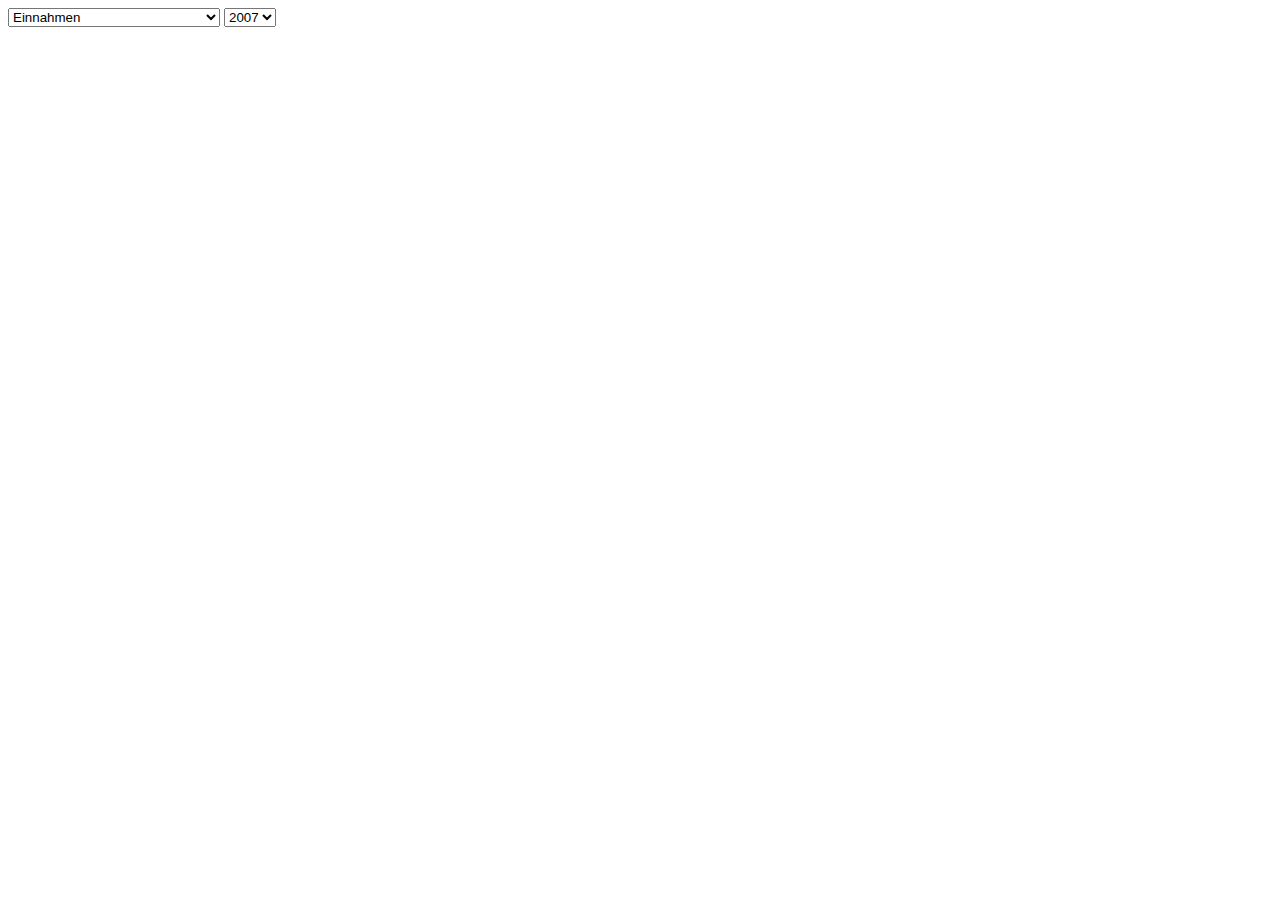
==== index3.html @ a19c1c25 "Open Data v1" ====
<!DOCTYPE html>
<meta charset="utf-8">
<style>
    path {
        stroke: #fff;
    }

    #title {
        font-size: 1em;
    }

    #sequence text {
        font-weight: 500;
        fill: #000;
    }
</style>
<body>
<div id="sequence"></div>
<span id="currentTopic"></span>

<select id="leave" onchange="change()">
    <option value="0">Einnahmen</option>
    <option value="1">Ausgaben nach Aufgabengebiet</option>
</select>

<select id="year" onchange="newYear()">
    <option value="0">2007</option>
    <option value="1">2008</option>
</select>


</body>
<script src="https://d3js.org/d3.v4.min.js"></script>
<script>
    var width = 480,
        height = 350,
        radius = (Math.min(width, height) / 2) - 10;
    var formatNumber = d3.format(",d");

    var rootOriginal = [];

    var EinAus = 0;
    var Year =0;

    var b = {
        w: 140, h: 30, s: 3, t: 10
    };
    var x = d3.scaleLinear()
        .range([0, 2 * Math.PI]);
    var y = d3.scaleSqrt()
        .range([0, radius]);

    var color = d3.scaleOrdinal(d3.schemeCategory20c);

    var partition = d3.partition();

    var arc = d3.arc()
        .startAngle(function(d) { return Math.max(0, Math.min(2 * Math.PI, x(d.x0))); })
        .endAngle(function(d) { return Math.max(0, Math.min(2 * Math.PI, x(d.x1))); })
        .innerRadius(function(d) { return Math.max(0, y(d.y0)); })
        .outerRadius(function(d) { return Math.max(0, y(d.y1)); });

    var svg = d3.select("body").append("svg")
        .attr("width", width)
        .attr("height", height)
        .append("g")
        .attr("transform", "translate(" + width / 2 + "," + (height / 2) + ")");;

    d3.json("EinAusgabenBund.json", function(error, root) {
        if (error) throw error;

        rootOriginal = root;

        newGraphic(Year,EinAus);
    });


    function newGraphic(currentYear,EinnahmenAusgaben){

        root = rootOriginal.children[currentYear].children[EinnahmenAusgaben];
        root = d3.hierarchy(root);

        initializeBreadcrumbTrail();

        d3.select("#currentTopic").text(function(x) { return root.name; });

        root.sum(function(d) { return d.size; });

        svg.selectAll("path")
            .data(partition(root).descendants())
            .remove();

        svg.selectAll("path")
            .data(partition(root).descendants())
            .enter().append("path")
            .attr("d", arc)
            .style("fill", function(d) { return color((d.children ? d : d.parent).data.name); })
            .on("click", click)
            .on("mouseover",mouseover)
            .append("title")
            .text(function(d) { return d.data.name + "\n" + formatNumber(d.value); });

        updateBreadcrumbs(getParents(root),root.value);

        svg.transition()
            .duration(750)
            .tween("scale", function() {
                var xd = d3.interpolate(x.domain(), [root.x0, root.x1]),
                    yd = d3.interpolate(y.domain(), [root.y0, 1]),
                    yr = d3.interpolate(y.range(), [root.y0 ? 20 : 0, radius]);
                return function(t) { x.domain(xd(t)); y.domain(yd(t)).range(yr(t)); };
            })
            .selectAll("path")
            .attrTween("d", function(d) { return function() { return arc(d); }; });
    }


    function initializeBreadcrumbTrail() {
        // Add the svg area.
        var trail = d3.select("#sequence").append("svg:svg")
            .attr("width", 2*width)
            .attr("height", width/10)
            .attr("id", "trail");
        var trail = d3.select("#currentTopic").append("svg:svg")
            .attr("width", 2*width)
            .attr("height", width/10)
            .attr("id", "trail");
    }


    function mouseover(d) {

        var sequenceArray = getParents(d);
        updateBreadcrumbs(sequenceArray, d.value);

        // Fade all the segments.
        d3.selectAll("path")
            .style("opacity", 0.3);

        // Then highlight only those that are an ancestor of the current segment.
        svg.selectAll("path")
            .filter(function(node) {
                return (sequenceArray.indexOf(node) >= 0);
            })
            .style("opacity", 1);
    }

    function getParents(a){
        var nodeArray = [a];
        while(a.parent){
            nodeArray.push(a.parent);
            a = a.parent
        }
        return nodeArray.reverse();
    }

    function click(d) {
        updateBreadcrumbs(getParents(d), d.value);

        console.log(d.name);
        d3.select("#currentTopic").text(d.name);

        svg.transition()
            .duration(750)
            .tween("scale", function() {
                var xd = d3.interpolate(x.domain(), [d.x0, d.x1]),
                    yd = d3.interpolate(y.domain(), [d.y0, 1]),
                    yr = d3.interpolate(y.range(), [d.y0 ? 20 : 0, radius]);
                return function(t) { x.domain(xd(t)); y.domain(yd(t)).range(yr(t)); };
            })
            .selectAll("path")
            .attrTween("d", function(d) { return function() { return arc(d); }; });
    }


    function updateBreadcrumbs(nodeArray, percentageString) {
        // Data join; key function combines name and depth (= position in sequence).
        var g = d3.select("#trail")
            .selectAll("g")
            .data(nodeArray, function(x) { return percentageString + x.data.name + x.depth; });
        // Add breadcrumb and label for entering nodes.
        var entering = g.enter().append("svg:g");
        entering.append("svg:text")
            .attr("y", b.h / 2)
            .attr("dy", "0.35em")
            .text(function(x) { return ", " + x.data.name; });
        entering.attr("transform", function(x, i) { return "translate(" + i* (b.w + b.s) + ", 0)"; });
        // Remove exiting nodes.
        g.exit().remove();
    }

    function breadcrumbPoints(x, i) {
        var points = [];
        points.push("0,0");
        points.push(b.w + ",0");
        points.push(b.w + b.t + "," + (b.h / 2));
        points.push(b.w + "," + b.h);
        points.push("0," + b.h);
        if (i > 0) { // Leftmost breadcrumb; don't include 6th vertex.
            points.push(b.t + "," + (b.h / 2));
        }
        return points.join(" ");
    }

    d3.select(self.frameElement).style("height", height + "px");


    function change() {
        if (document.getElementById("leave").value == "1"){
            EinAus = 1;
        }
        else{
            EinAus = 0;
        }
        newGraphic(Year,EinAus)
    }

    function newYear() {
        if (document.getElementById("leave").value == "1"){
            Year = 1;
        }
        else{
            Year = 0;
        }
        newGraphic(Year,EinAus)
    }

</script>
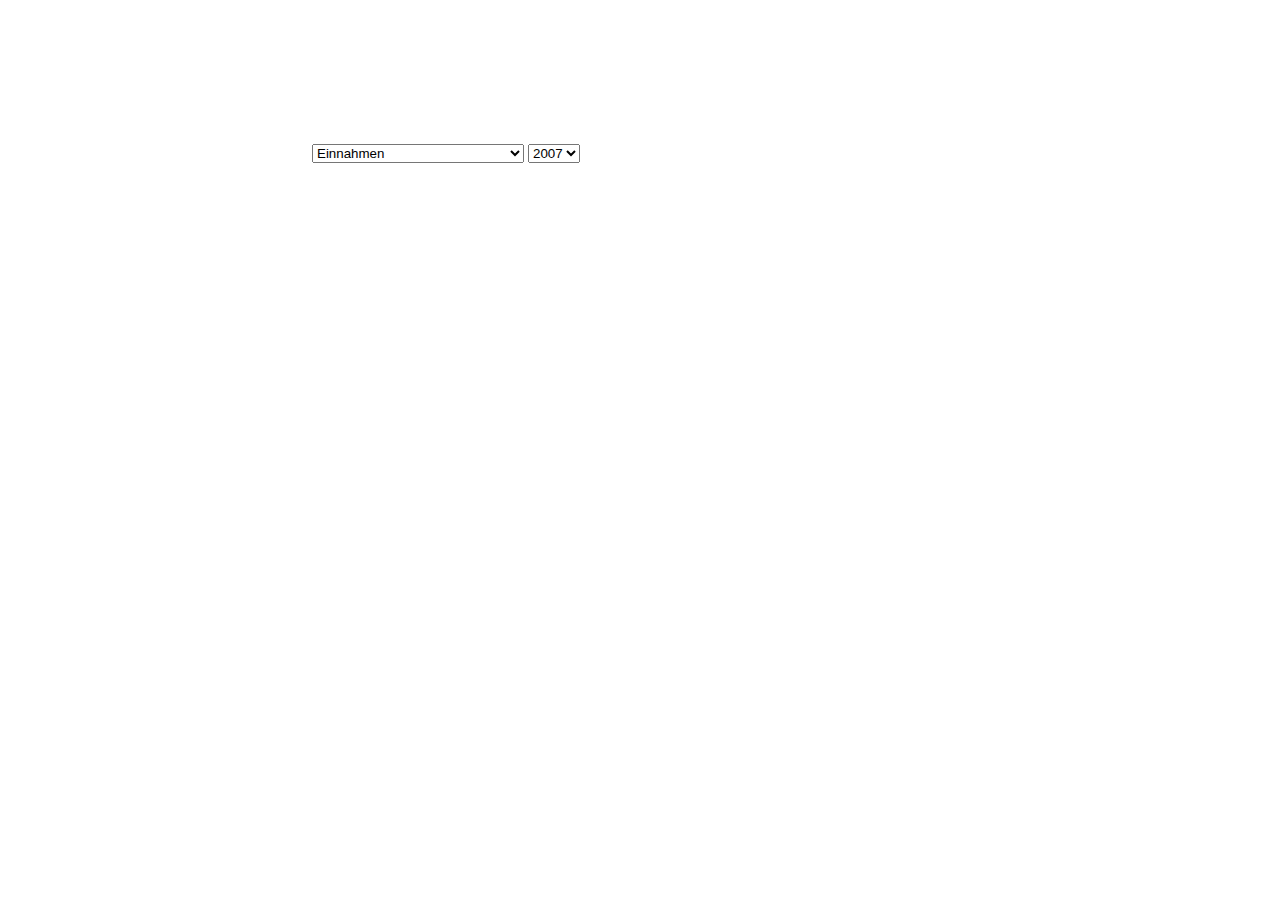
==== commit 83abeda4: "Open Data v2" ====
--- a/index3.html
+++ b/index3.html
@@ -17,7 +17,7 @@
 <body>
 <div id="sequence"></div>
 <span id="currentTopic"></span>
-
+<svg id="graph1"></svg>
 <select id="leave" onchange="change()">
     <option value="0">Einnahmen</option>
     <option value="1">Ausgaben nach Aufgabengebiet</option>
@@ -60,7 +60,7 @@
         .innerRadius(function(d) { return Math.max(0, y(d.y0)); })
         .outerRadius(function(d) { return Math.max(0, y(d.y1)); });
 
-    var svg = d3.select("body").append("svg")
+    var svg = d3.select("svg")
         .attr("width", width)
         .attr("height", height)
         .append("g")
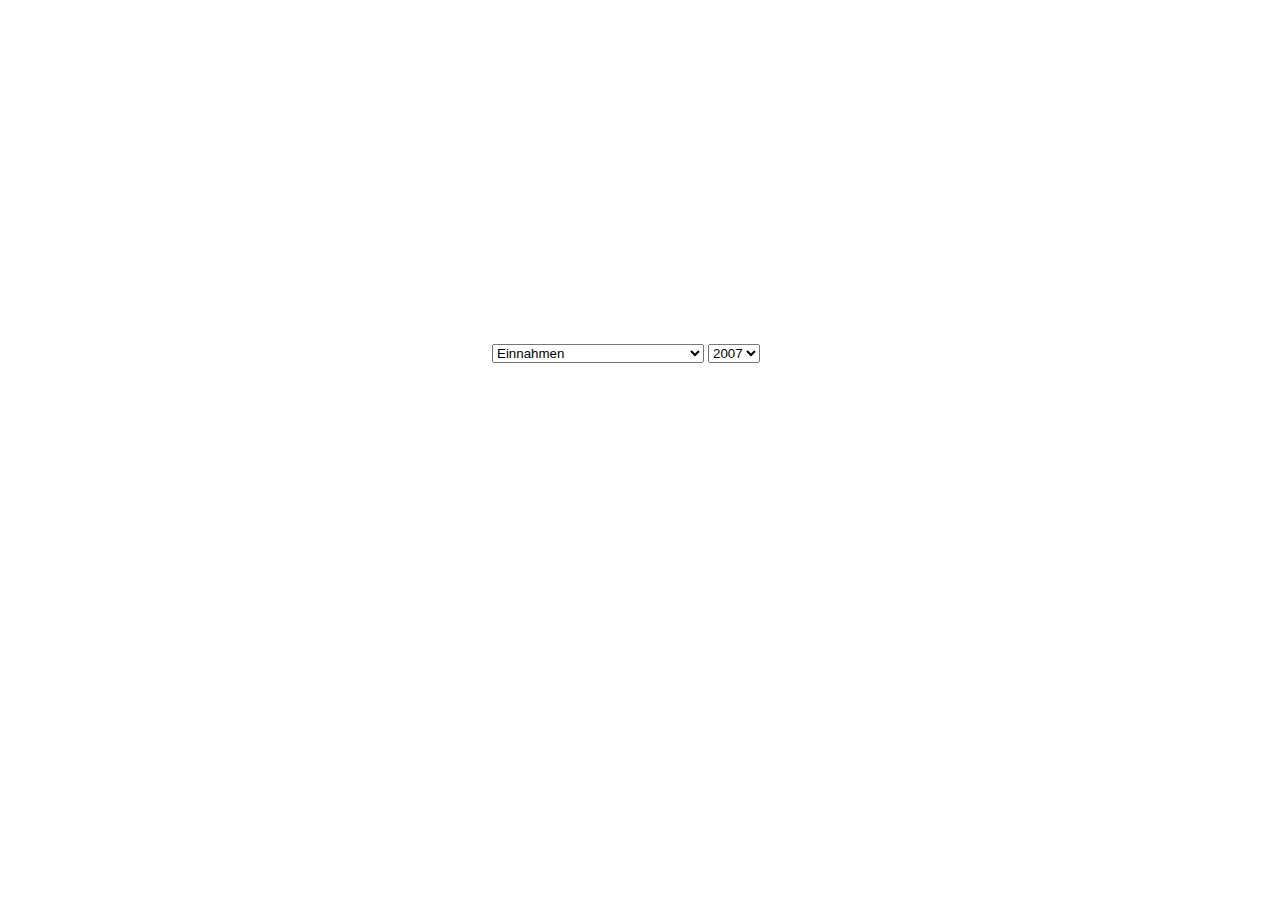
==== commit 68db4101: "Neue Version index2.html" ====
--- a/index3.html
+++ b/index3.html
@@ -15,9 +15,9 @@
     }
 </style>
 <body>
-<div id="sequence"></div>
-<span id="currentTopic"></span>
-<svg id="graph1"></svg>
+<span id="topic"></span>
+<svg id="graph1" height="350" width="480">
+</svg>
 <select id="leave" onchange="change()">
     <option value="0">Einnahmen</option>
     <option value="1">Ausgaben nach Aufgabengebiet</option>
@@ -60,11 +60,11 @@
         .innerRadius(function(d) { return Math.max(0, y(d.y0)); })
         .outerRadius(function(d) { return Math.max(0, y(d.y1)); });
 
-    var svg = d3.select("svg")
+    var svg = d3.select("#graph1").append("svg")
         .attr("width", width)
         .attr("height", height)
         .append("g")
-        .attr("transform", "translate(" + width / 2 + "," + (height / 2) + ")");;
+        .attr("transform", "translate(" + width / 2 + "," + (height / 2) + ")");
 
     d3.json("EinAusgabenBund.json", function(error, root) {
         if (error) throw error;
@@ -80,11 +80,9 @@
         root = rootOriginal.children[currentYear].children[EinnahmenAusgaben];
         root = d3.hierarchy(root);
 
-        initializeBreadcrumbTrail();
+        root.sum(function(d) { return d.size; });
 
-        d3.select("#currentTopic").text(function(x) { return root.name; });
-
-        root.sum(function(d) { return d.size; });
+        d3.select("#topic").text(function(x) { return root.data.name; });
 
         svg.selectAll("path")
             .data(partition(root).descendants())
@@ -95,12 +93,8 @@
             .enter().append("path")
             .attr("d", arc)
             .style("fill", function(d) { return color((d.children ? d : d.parent).data.name); })
-            .on("click", click)
             .on("mouseover",mouseover)
-            .append("title")
-            .text(function(d) { return d.data.name + "\n" + formatNumber(d.value); });
-
-        updateBreadcrumbs(getParents(root),root.value);
+            .on("click", click);
 
         svg.transition()
             .duration(750)
@@ -112,19 +106,7 @@
             })
             .selectAll("path")
             .attrTween("d", function(d) { return function() { return arc(d); }; });
-    }
 
-
-    function initializeBreadcrumbTrail() {
-        // Add the svg area.
-        var trail = d3.select("#sequence").append("svg:svg")
-            .attr("width", 2*width)
-            .attr("height", width/10)
-            .attr("id", "trail");
-        var trail = d3.select("#currentTopic").append("svg:svg")
-            .attr("width", 2*width)
-            .attr("height", width/10)
-            .attr("id", "trail");
     }
 
 
@@ -132,6 +114,8 @@
 
         var sequenceArray = getParents(d);
         updateBreadcrumbs(sequenceArray, d.value);
+
+        //d3.select("#topic").text(function(x) { return x.name; });
 
         // Fade all the segments.
         d3.selectAll("path")
@@ -157,9 +141,6 @@
     function click(d) {
         updateBreadcrumbs(getParents(d), d.value);
 
-        console.log(d.name);
-        d3.select("#currentTopic").text(d.name);
-
         svg.transition()
             .duration(750)
             .tween("scale", function() {
@@ -184,26 +165,9 @@
             .attr("y", b.h / 2)
             .attr("dy", "0.35em")
             .text(function(x) { return ", " + x.data.name; });
-        entering.attr("transform", function(x, i) { return "translate(" + i* (b.w + b.s) + ", 0)"; });
         // Remove exiting nodes.
         g.exit().remove();
     }
-
-    function breadcrumbPoints(x, i) {
-        var points = [];
-        points.push("0,0");
-        points.push(b.w + ",0");
-        points.push(b.w + b.t + "," + (b.h / 2));
-        points.push(b.w + "," + b.h);
-        points.push("0," + b.h);
-        if (i > 0) { // Leftmost breadcrumb; don't include 6th vertex.
-            points.push(b.t + "," + (b.h / 2));
-        }
-        return points.join(" ");
-    }
-
-    d3.select(self.frameElement).style("height", height + "px");
-
 
     function change() {
         if (document.getElementById("leave").value == "1"){
